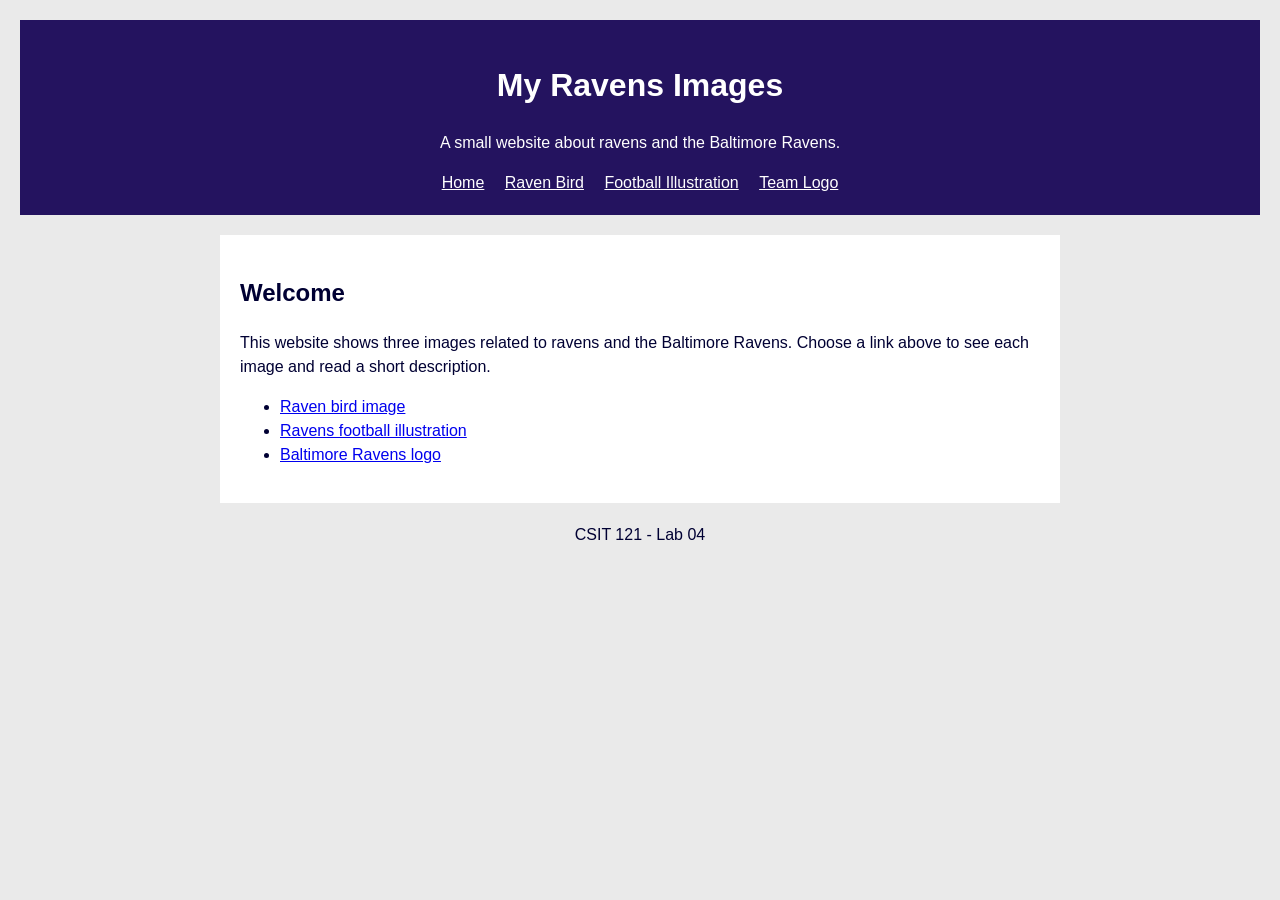
==== lab04/index.html @ f4a373a1 "Add files via upload" ====
<!DOCTYPE html>
<html lang="en">
<head>
    <meta charset="UTF-8">
    <meta name="viewport" content="width=device-width, initial-scale=1.0">
    <title>My Ravens Images</title>
    <link rel="stylesheet" href="style.css">
</head>
<body>
    <header>
        <h1>My Ravens Images</h1>
        <p>A small website about ravens and the Baltimore Ravens.</p>
        <nav>
            <a href="index.html">Home</a>
            <a href="bird.html">Raven Bird</a>
            <a href="football.html">Football Illustration</a>
            <a href="logo.html">Team Logo</a>
        </nav>
    </header>

    <main>
        <h2>Welcome</h2>
        <p>This website shows three images related to ravens and the Baltimore Ravens. Choose a link above to see each image and read a short description.</p>
        <ul>
            <li><a href="bird.html">Raven bird image</a></li>
            <li><a href="football.html">Ravens football illustration</a></li>
            <li><a href="logo.html">Baltimore Ravens logo</a></li>
        </ul>
    </main>

    <footer>
        <p>CSIT 121 - Lab 04</p>
    </footer>
</body>
</html>
---- lab04/style.css ----
body {
    background-color: #eaeaea;
    color: #000033;
    font-family: Arial, sans-serif;
    margin: 20px;
    line-height: 1.5;
}

header {
    background-color: #24135f;
    color: white;
    padding: 20px;
    text-align: center;
}

nav {
    margin-top: 15px;
}

nav a {
    color: white;
    margin: 0 8px;
}

main {
    background-color: white;
    margin: 20px auto;
    max-width: 800px;
    padding: 20px;
}

img {
    display: block;
    max-width: 100%;
    height: auto;
    margin: 15px auto;
}

footer {
    text-align: center;
    margin-top: 20px;
}
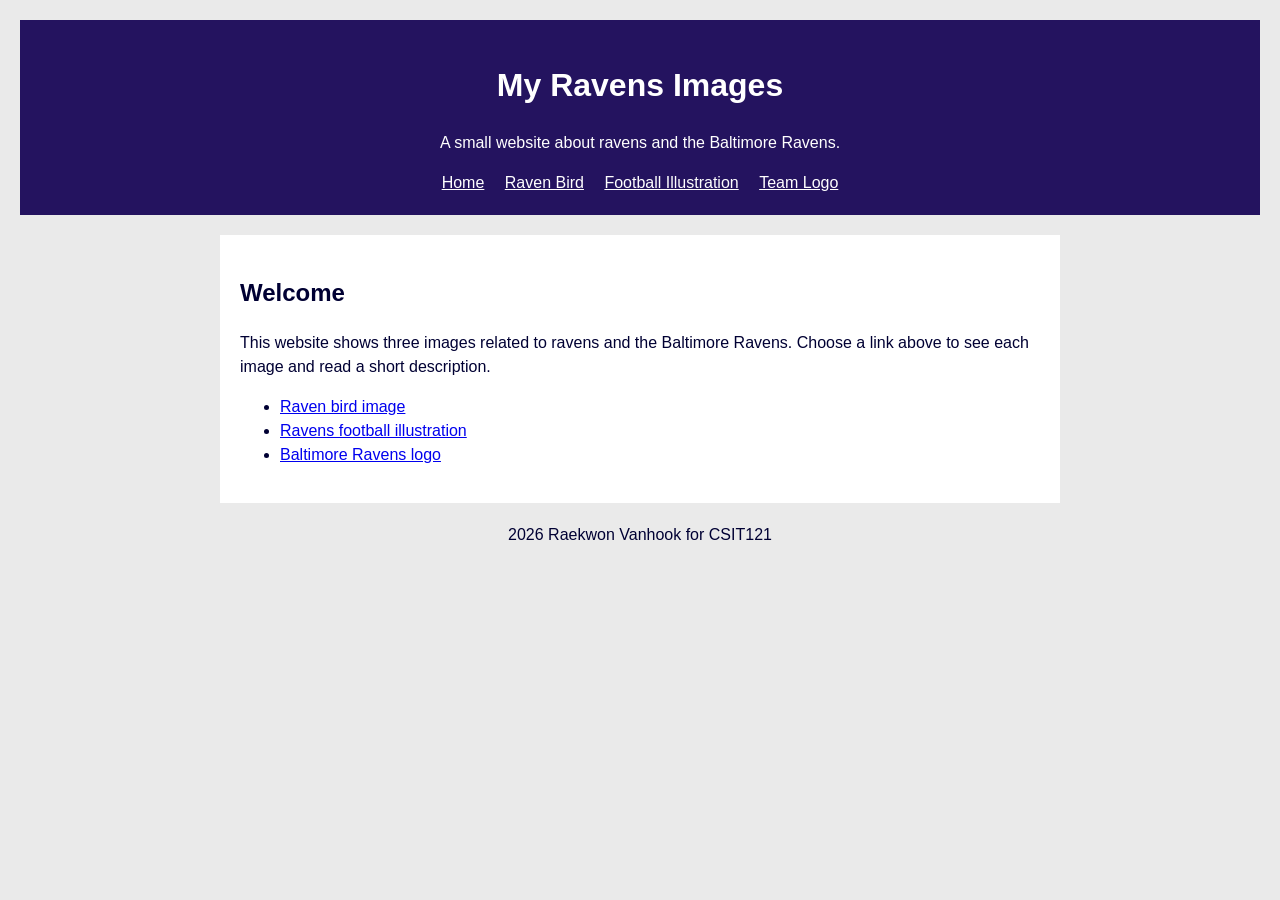
==== commit cb216df3: "Update index.html" ====
--- a/lab04/index.html
+++ b/lab04/index.html
@@ -29,7 +29,7 @@
     </main>
 
     <footer>
-        <p>CSIT 121 - Lab 04</p>
+        <p>2026 Raekwon Vanhook for CSIT121</p>
     </footer>
 </body>
 </html>
